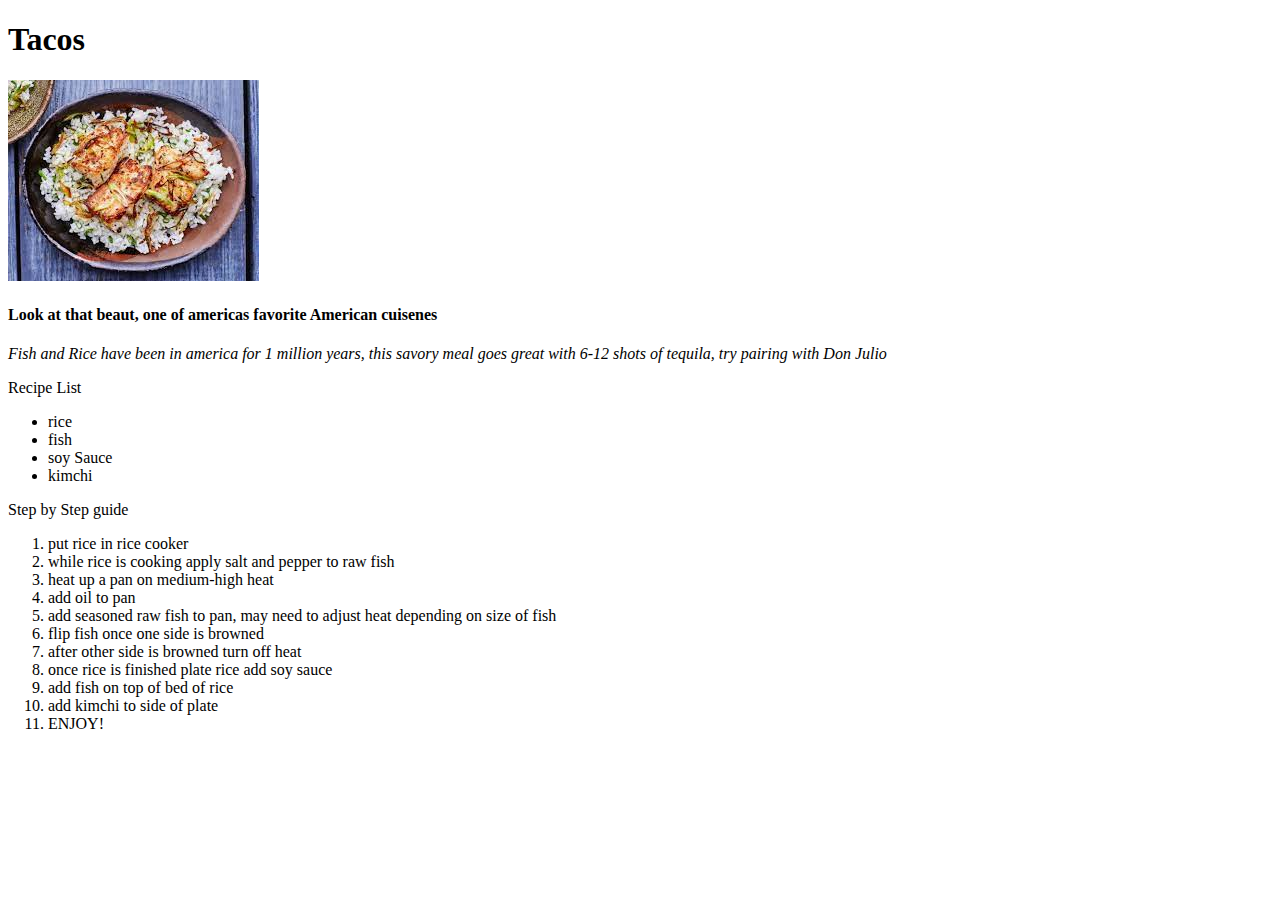
==== recipes/fishnrice.html @ 40d2fe78 "added fishnrice code and spaghetti code. Basically copy and pasted tacos code, then changed the obvi" ====
<!DOCTYPE html>
<html lang="en">
    <head>
        <meta charset="utf-8">
        <title>Fish and Rice</title>
    </head>
    <body>
        <h1>Tacos</h1>
        <img src="../img/fishnrice.jpeg" alt="tasty fish n' rice">
        <h4>Look at that beaut, one of americas favorite American cuisenes</h4>
        <p> <em>Fish and Rice have been in america for 1 million years, this savory meal goes great with 6-12 shots of tequila, try pairing with Don Julio</em></p>

        <p>Recipe List</p>
        <ul>
            <li>rice</li>
            <li>fish</li>
            <li>soy Sauce</li>
            <li>kimchi</li>
        </ul>
        <p></p>
        <p>Step by Step guide</p>
        <ol>
            <li>put rice in rice cooker</li>
            <li>while rice is cooking apply salt and pepper to raw fish</li>
            <li>heat up a pan on medium-high heat</li>
            <li>add oil to pan</li>
            <li>add seasoned raw fish to pan, may need to adjust heat depending on size of fish</li>
            <li>flip fish once one side is browned</li>
            <li>after other side is browned turn off heat</li>
            <li>once rice is finished plate rice add soy sauce</li>
            <li>add fish on top of bed of rice</li>
            <li>add kimchi to side of plate</li>
            <li>ENJOY!</li>
        </ol>
    </body>

</html>
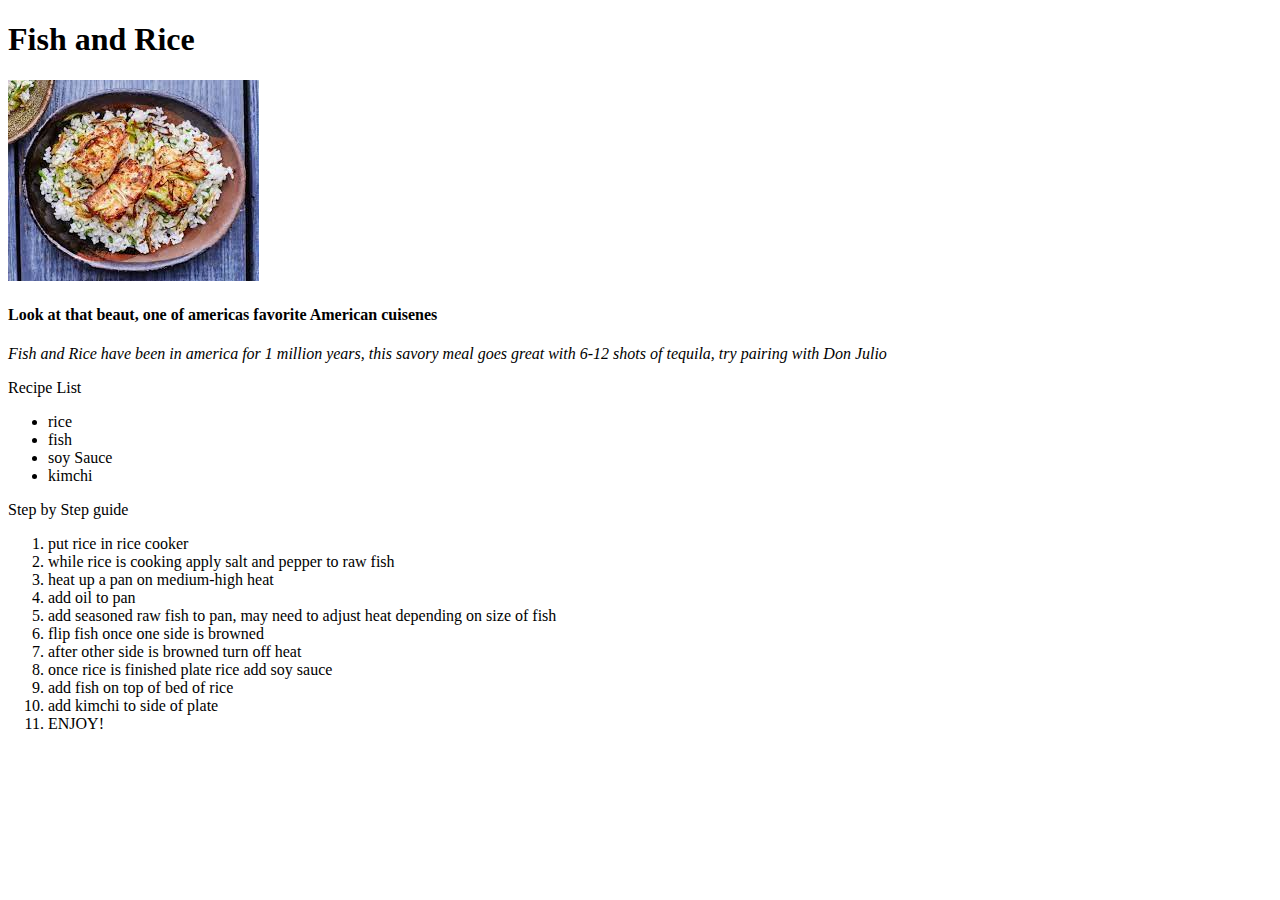
==== commit 057f94e5: "changed heading from tacos to fish and rice" ====
--- a/recipes/fishnrice.html
+++ b/recipes/fishnrice.html
@@ -5,7 +5,7 @@
         <title>Fish and Rice</title>
     </head>
     <body>
-        <h1>Tacos</h1>
+        <h1>Fish and Rice</h1>
         <img src="../img/fishnrice.jpeg" alt="tasty fish n' rice">
         <h4>Look at that beaut, one of americas favorite American cuisenes</h4>
         <p> <em>Fish and Rice have been in america for 1 million years, this savory meal goes great with 6-12 shots of tequila, try pairing with Don Julio</em></p>
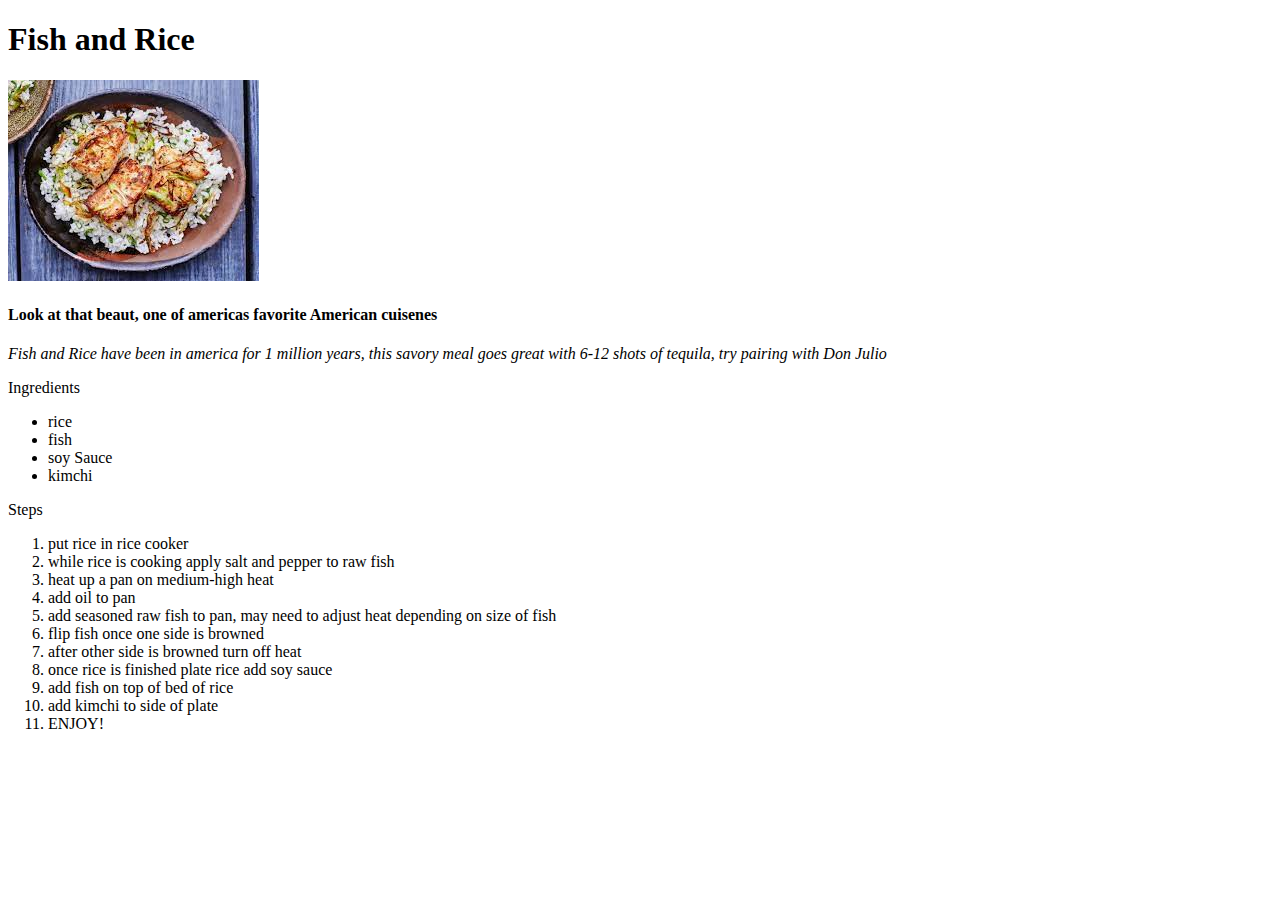
==== commit 36b6dd55: "change unordered lists and ordered lists headings to 'ingredients' and 'steps' respectively" ====
--- a/recipes/fishnrice.html
+++ b/recipes/fishnrice.html
@@ -10,7 +10,7 @@
         <h4>Look at that beaut, one of americas favorite American cuisenes</h4>
         <p> <em>Fish and Rice have been in america for 1 million years, this savory meal goes great with 6-12 shots of tequila, try pairing with Don Julio</em></p>
 
-        <p>Recipe List</p>
+        <p>Ingredients</p>
         <ul>
             <li>rice</li>
             <li>fish</li>
@@ -18,7 +18,7 @@
             <li>kimchi</li>
         </ul>
         <p></p>
-        <p>Step by Step guide</p>
+        <p>Steps</p>
         <ol>
             <li>put rice in rice cooker</li>
             <li>while rice is cooking apply salt and pepper to raw fish</li>
